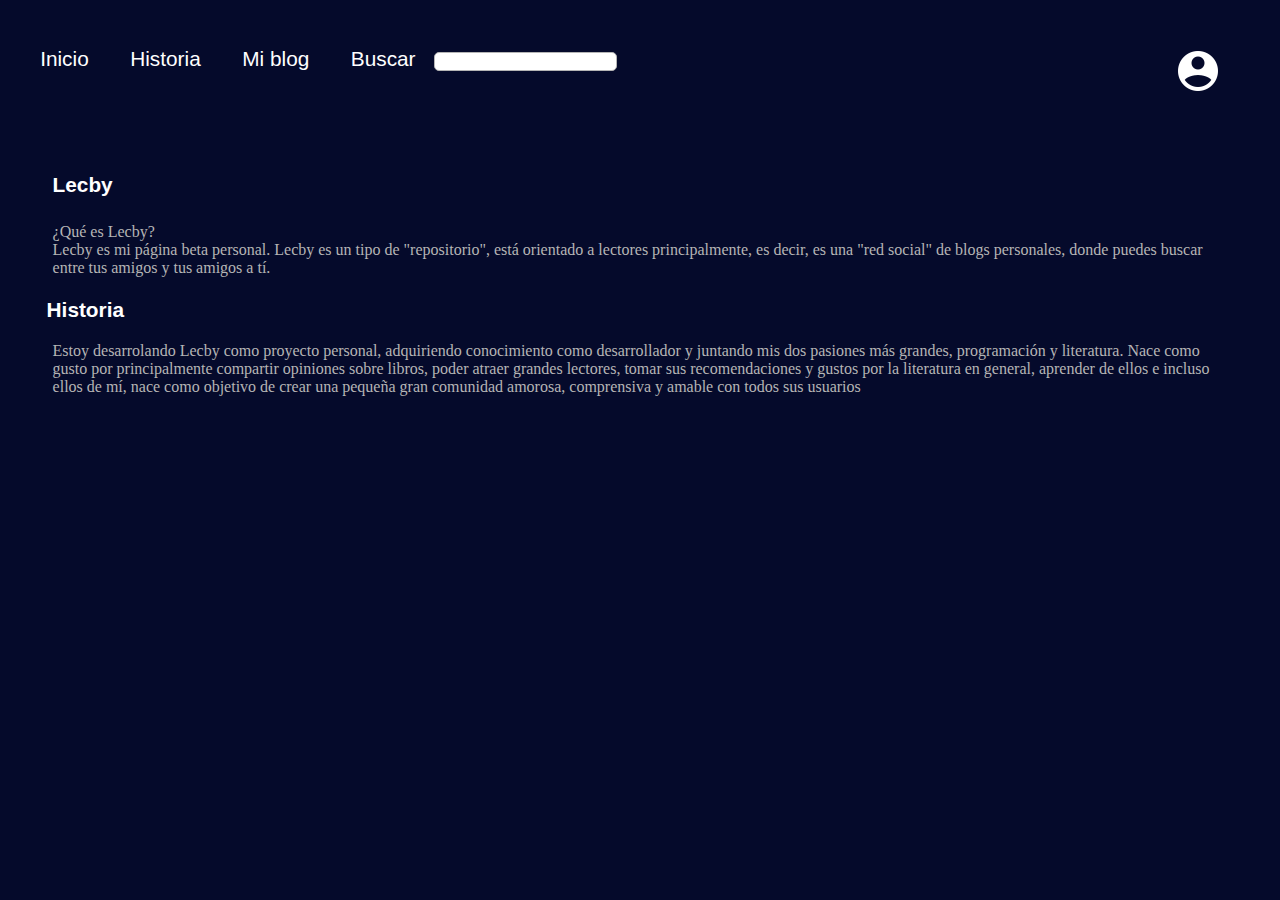
==== index.html @ 84f4f65f "Rename Index.html to index.html" ====
<!DOCTYPE html>
<html lang="es">
<head>
    <meta charset="UTF-8">
    <meta name="viewport" content="width=device-width, initial-scale=1.0">
    <meta http-equiv="X-UA-Compatible" content="ie=edge">
    <link rel="stylesheet" href="../Assets/css/Syles.css">
    <link rel="icon" href="../Assets/img/moon.ico">
    <!-- <p>&#x1F311;</p>
    <p>&#127765;</p> -->
    <title>Lecby</title>
</head>
<body>
    <header>
        <nav>
            <div class="NavAside">
                <a href="View/perfil.html" onfocus="alert"><img src="Assets/img/user.png" alt="Mi perfil" id="InvertColor"/></a>
                </div>
            <a href="#"class="Subtitle">Inicio</a>
            <a href="#"class="Subtitle">Historia</a>
            <a href="#" class="Subtitle">Mi blog</a>
            <a class="Subtitle" style="cursor: default;">Buscar</a><input type="search" name="" id="NavInput"/>
        </nav>
    </header>
    <main>
        <section class="main">
    <h1 class="title">Lecby</h1>
        <p>¿Qué es Lecby?<br>Lecby es mi página beta personal. Lecby es un tipo de "repositorio", está orientado a lectores principalmente, es decir, es una "red social" de blogs personales, donde puedes buscar entre tus amigos y tus amigos a tí.</p>
    <h3 class="Subtitle">Historia</h3>
    <p>Estoy desarrolando Lecby como proyecto personal, adquiriendo conocimiento como desarrollador y juntando mis dos pasiones más grandes, programación y literatura. Nace como gusto por principalmente compartir opiniones sobre libros, poder atraer grandes lectores, tomar sus recomendaciones y gustos por la literatura en general, aprender de ellos e incluso ellos de mí, nace como objetivo de crear una pequeña gran comunidad amorosa, comprensiva y amable con todos sus usuarios</p>
        </section>
</main>
</body>
</html>
---- Assets/css/Syles.css ----
* 
{
    box-sizing: border-box;
    font-family: 'Arial';
}
/*
- A79CF1
- 8D73BC
- A1687F
- 5556CA
- 402E51
040229
*/
body
{
    background-color: #050a2b;
}
p
{
    font-family: 'Lucida Sans';
    padding: 0%;
    margin: 1%;
    color:#b5b5b5;
}
h1, h3
{
    color:#b5b5b5;
}

nav
{
    display: inline-block;
    width:100%;
    height:100%;
    padding:1%;
    background-color:transparent;
    border:solid 0.1rem transparent;
    margin-top: 2%;
}
nav a
{
    padding: 1%;
    font-size: 130%;
    color:#ffffff;
    text-decoration: none;
}
label, legend
{
    color:#b5b5b5;
}
main
{
    margin-top: 0.5%;
}
button
{
    margin-left: 1%;
    margin-right: 1%;
    margin-bottom: 2%;
    margin-top: 2%;
}
.NavAside
{
    display:inline-flex;
    width: auto;
    height: 1%;
    margin-right: 2%;
    margin-left: 2%;
    padding-left: 1%;
    padding-right: 1%;
    float: right;
}
.title
{
    font-family: 'Arial';
    font-size: 130%;
    padding: 1%;
    color:#ffffff;
    text-decoration: none;
}
.Subtitle
{
    font-family:'Arial';
    color: #ffffff;
    font-size: 130%;
    margin-left: 0.5%;
    margin-right: 0.5%;
}
.SubtitleLower
{
    color: #e5e5e5;
    font-size: 120%;
    margin-left: 0.5%;
    margin-right: 0.5%;
}
#InvertColor
{
    -webkit-filter: invert(100%);
    filter: invert(100%);
}

.markWarning
{
    width: 100%;
    height: 100%;
    background-color: #e1df93;
    color:#050a2b;
    padding: 2%;
    border-radius: 5px;
    justify-content: center;
    align-items: center;
    margin-top: 0.5%;
}
#DangerButton
{
    display: block;
    padding: 4%;
    cursor: pointer;
    color:#ffffff;
    border-radius: 5px;
    border: 1px solid #ffff;
    background-color: #FF0000;
    margin-top: 5%;
    margin-bottom: 5%;
}
#DangerButton:active
{
    background-color: #f93737;
}
#WarningButton
{
    display: block;
    padding: 4%;
    cursor: pointer;
    color:#ffffff;
    border-radius: 5px;
    border: 1px solid #ffff;
    background-color: #ff4400;
    margin-top: 5%;
    margin-bottom: 5%;
}
#WarningButton:active
{
    background-color: #fe6730;
}
#NavInput 
{
    border-radius:5px;
    border:solid 0.05rem #b5b5b5;
}
.main
{
    width: 95%;
    height: 100%;
    margin: 2.5%;
    border: 1px solid transparent;
}
#ProfilePreview
{
    width: 95%;
    padding: 2%;
    margin-top: 0%;
    margin-left: 2.5%;
    margin-right:2.5%;
    border: 1px solid transparent;
}
.ProfileInfo
{
    display:grid;
    width: 43.5%;
    height: 100%;
    margin-left: 1.5%;
}
.ProfileInfo input[type=text], input[type=email]
{
    font-family: 'Arial';
    font-size: 105%;
    width: 80%;
    height: 100%;
    margin: 0.3%;
    padding: 2%;
    border:1px solid #b5b5b5;
    border-radius: 5px;
    color:#ffffff;
    background-color: transparent;
}
.ProfileInfo label
{
    font-family: 'Lucida Sans';
    font-size: 100%;
    display:grid;
    width: 50%;
    height: 100%;
    height: 100%;
    margin: 1.5%;
}

.ProfileInfo select
{
    font-size: 100%;
    width: 80%;
    height: 100%;
    margin-bottom: 1%;
    padding: 1%;
    border:1px solid #b5b5b5;
    border-radius: 5px;
    color:#ffff;
    background-color: transparent;
}
.ProfileInfo option
{   
    font-size: 100%;
    width: 100%;
    height: 100%;
    border-radius: 2px;
    color: #ffff;
    background-color: #050a2b;
}
#ProfileTitleLine
{
    width: 50%;
    height: 1%;
    border-bottom: 0.1rem solid #ffffff;
    position:static;
    padding: 0.2%;
}
.ProfileAside
{
    display:inline;
    width: 50%;
    height: 100%;
    margin-top:5.3%;
    margin-left: 5%;
    float: right;
}
.ProfilePicture
{
    min-width: 12.5rem;
    min-height: 12.5rem;
    max-width: 30%;
    max-height: 30%;
    margin: 1%;
    border: 1px solid #ffff;
    border-radius:50%;
}
.StatusTextarea
{
    width:70%;
    height:100%;
    min-height: 100%;
    min-height: 200%;
    max-width: 100%;
    max-height: 150px;
    padding: 1%;
    font-family: 'Lucida Sans';
    font-size: 105%;
    text-align: center;
    color:#b5b5b5;
    border: 1px solid #ffffff;
    background-color: transparent;
    border-radius: 5px;
}
.TextareaCenter
{
    width: 100%;
    height: 100%;
    display: flex;
    justify-content: center;
    align-items: center;
    border: 1px solid transparent;
}
.AccountOptions
{
    padding: 1%;
    display:inherit;
    width: 50%;
    height: 50%;
}
.ProfileAside p
{
    text-align:center;
}
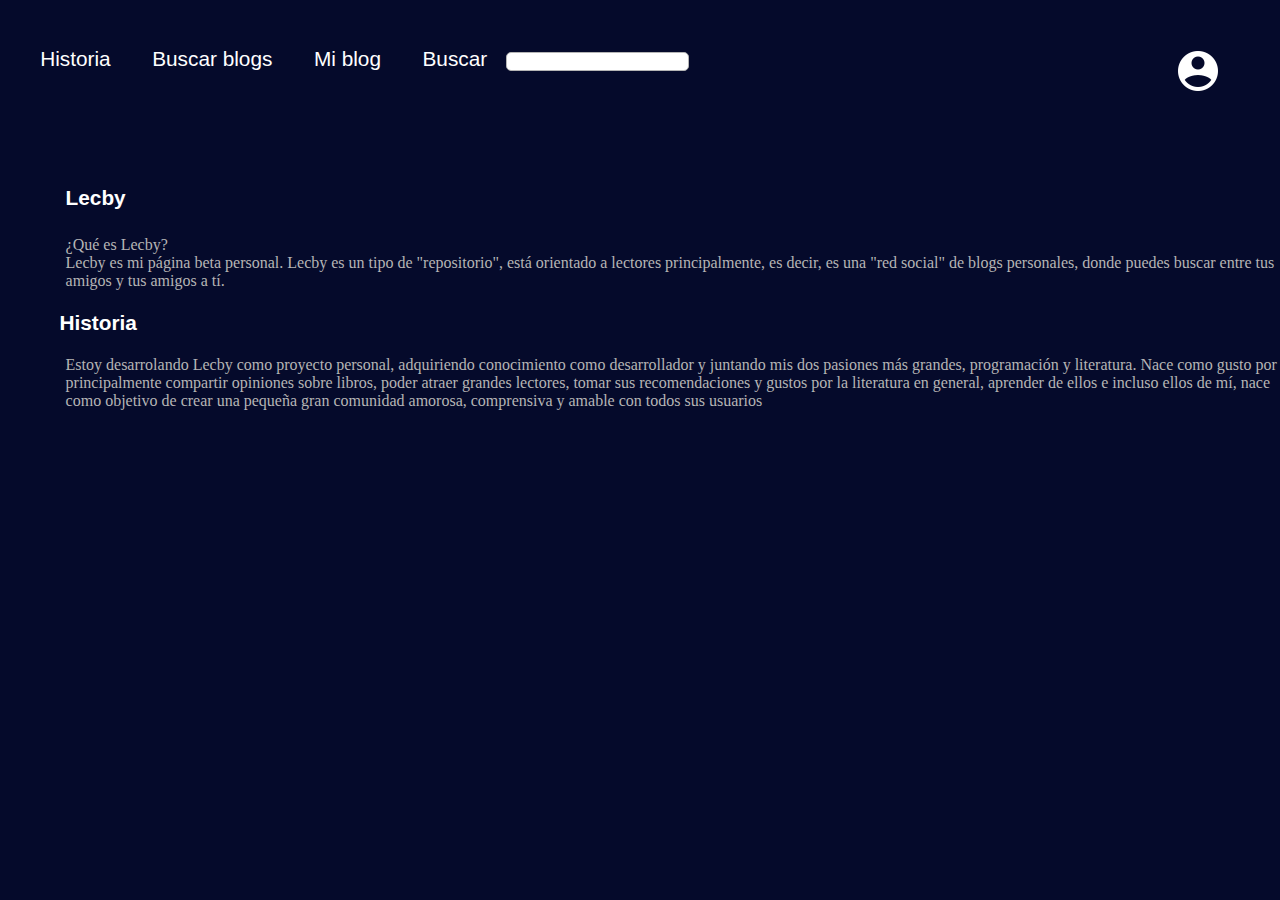
==== commit f5833722: "git add crear_reseña in view" ====
--- a/index.html
+++ b/index.html
@@ -16,8 +16,8 @@
             <div class="NavAside">
                 <a href="View/perfil.html" onfocus="alert"><img src="Assets/img/user.png" alt="Mi perfil" id="InvertColor"/></a>
                 </div>
-            <a href="#"class="Subtitle">Inicio</a>
             <a href="#"class="Subtitle">Historia</a>
+            <a href="#"class="Subtitle">Buscar blogs</a>
             <a href="#" class="Subtitle">Mi blog</a>
             <a class="Subtitle" style="cursor: default;">Buscar</a><input type="search" name="" id="NavInput"/>
         </nav>
@@ -31,4 +31,4 @@
         </section>
 </main>
 </body>
-</html>
+</html>--- a/Assets/css/Syles.css
+++ b/Assets/css/Syles.css
@@ -150,10 +150,11 @@
 }
 .main
 {
-    width: 95%;
+    width: 100%;
     height: 100%;
     margin: 2.5%;
     border: 1px solid transparent;
+    padding:1%;
 }
 #ProfilePreview
 {
@@ -279,4 +280,4 @@
 .ProfileAside p
 {
     text-align:center;
-}+}
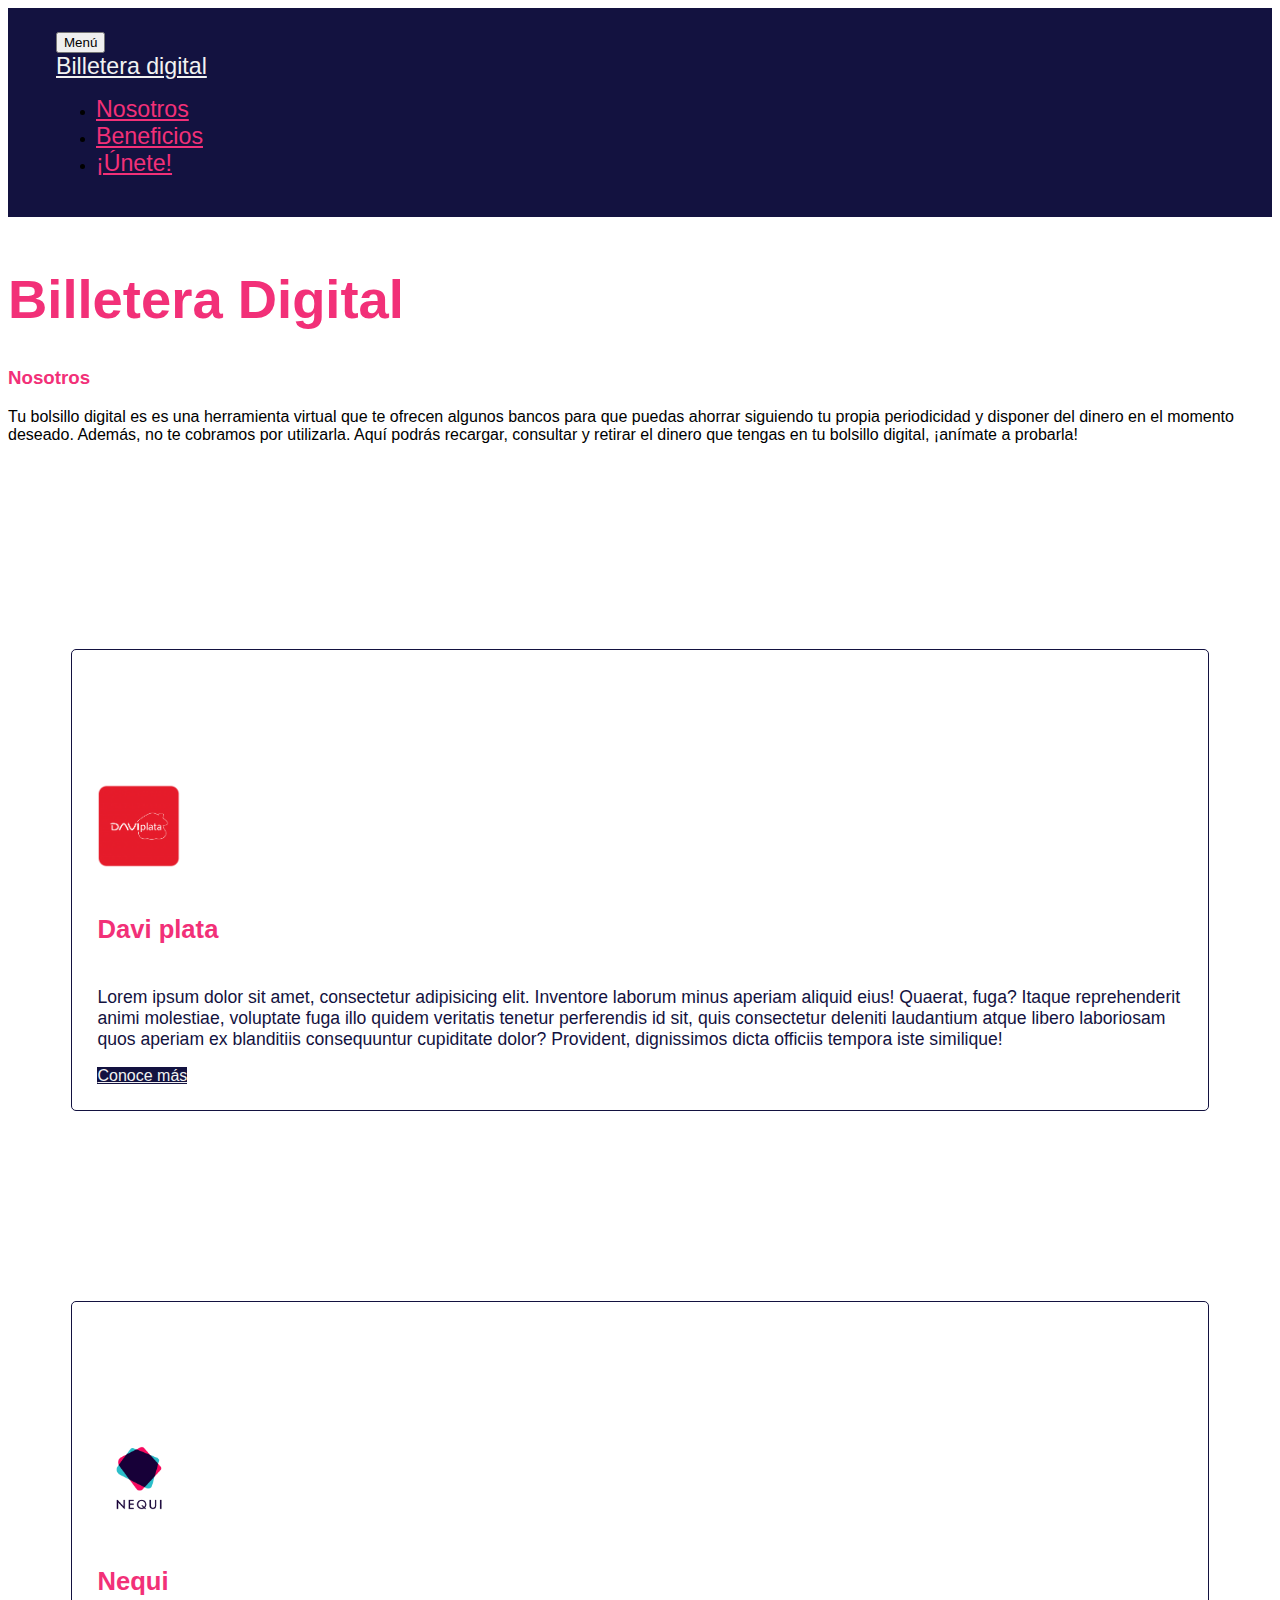
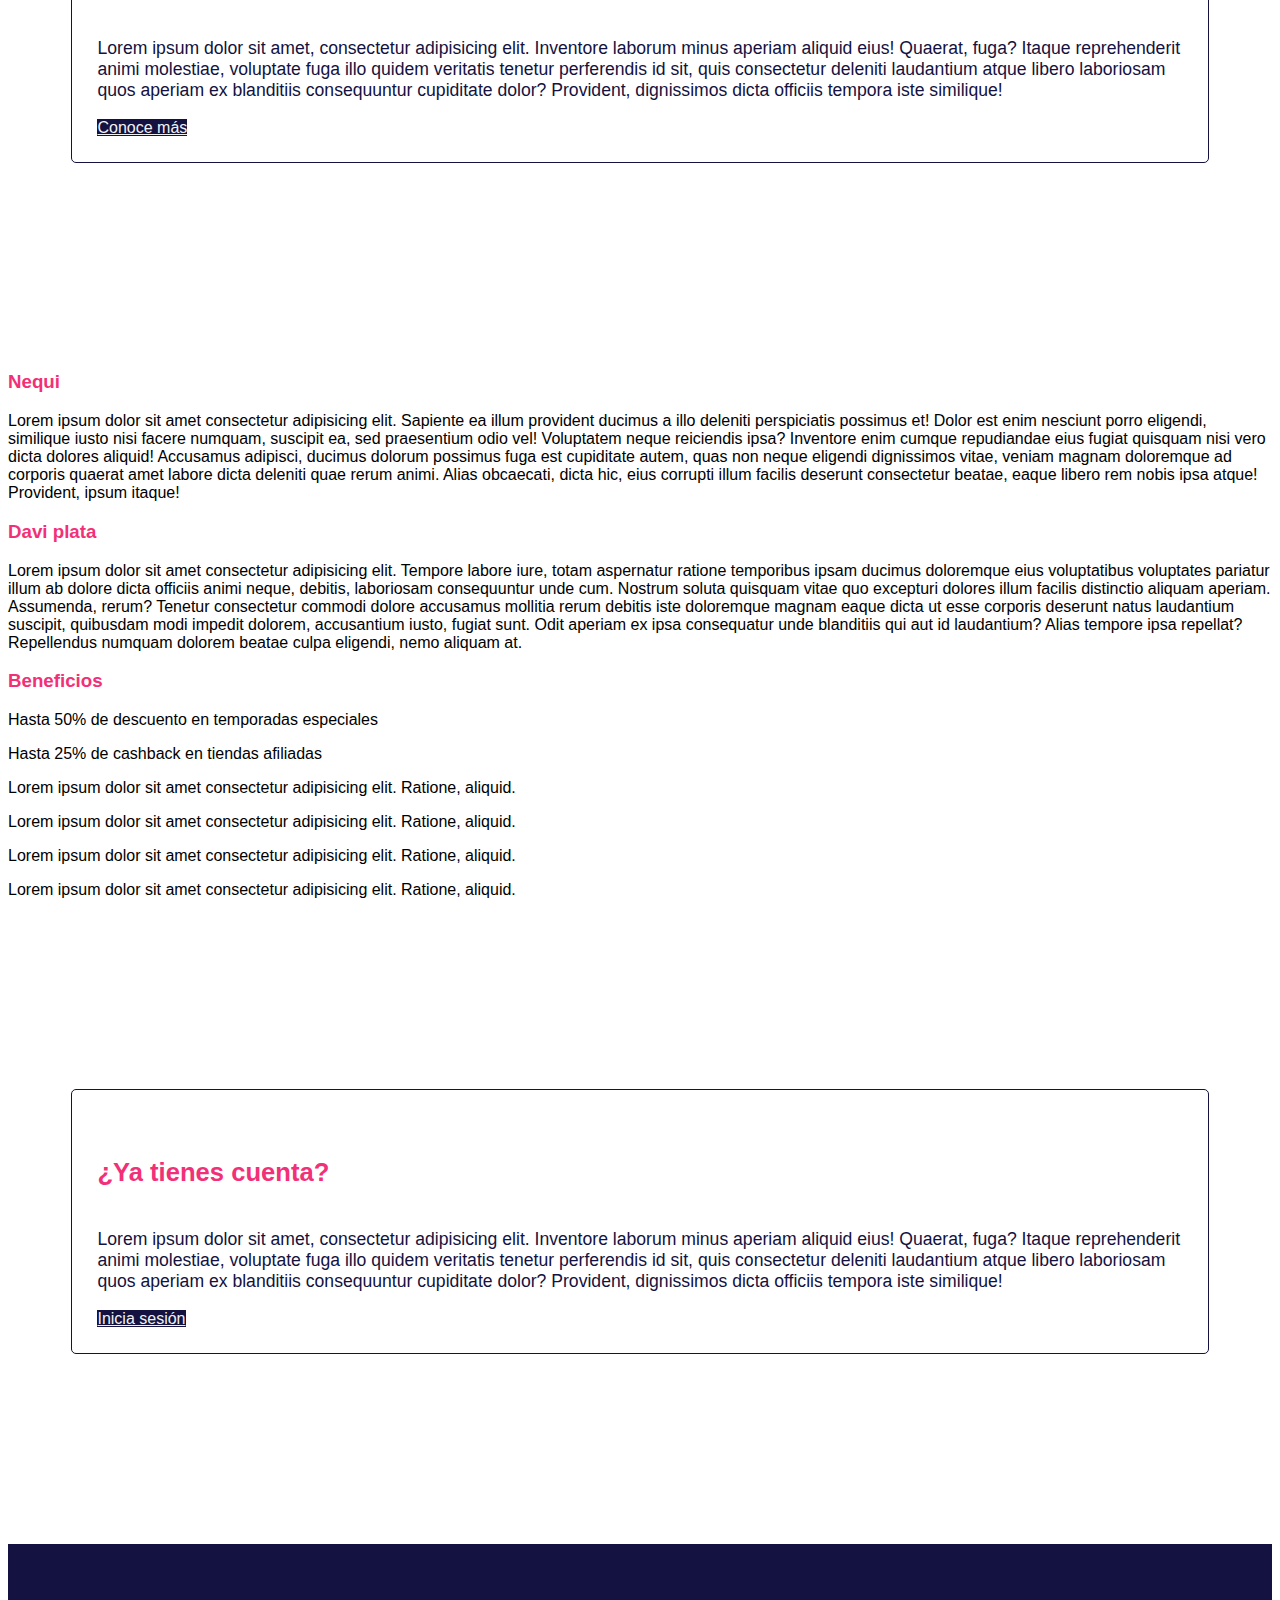
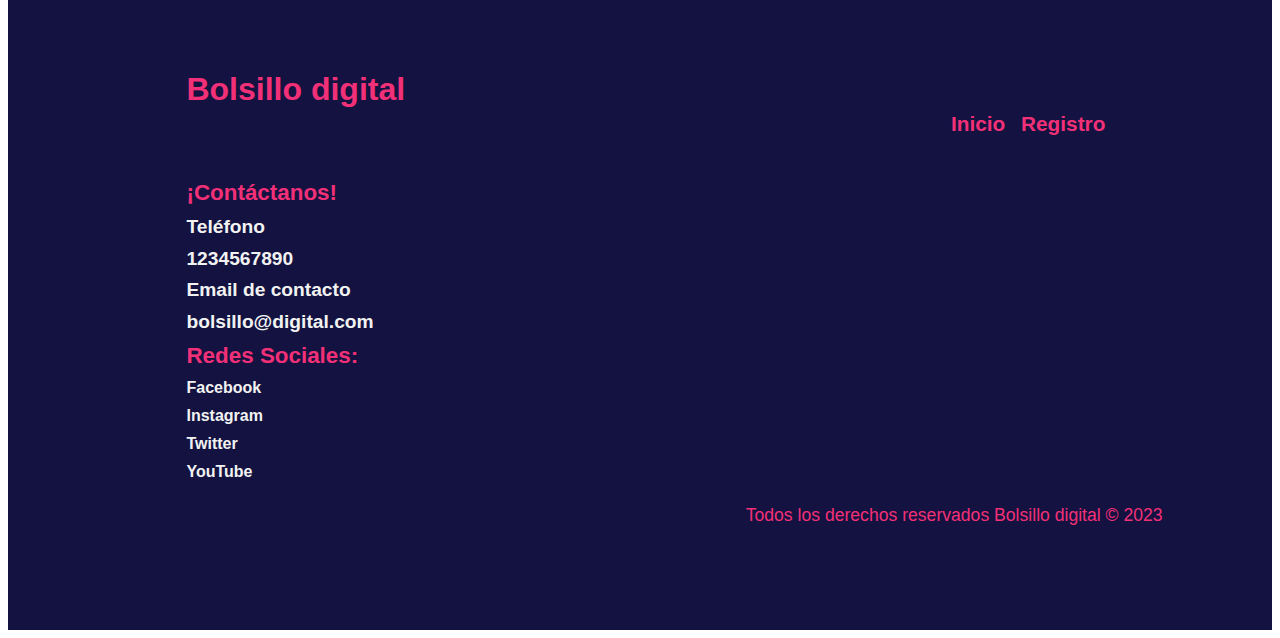
==== commit 3c00e5a1: "Add files via upload" ====
--- a/index.html
+++ b/index.html
@@ -2,33 +2,127 @@
 <html lang="es">
 <head>
     <meta charset="UTF-8">
+    <meta http-equiv="X-UA-Compatible" content="IE=edge">
     <meta name="viewport" content="width=device-width, initial-scale=1.0">
-    <meta http-equiv="X-UA-Compatible" content="ie=edge">
-    <link rel="stylesheet" href="../Assets/css/Syles.css">
-    <link rel="icon" href="../Assets/img/moon.ico">
-    <!-- <p>&#x1F311;</p>
-    <p>&#127765;</p> -->
-    <title>Lecby</title>
-</head>
+    <link href="https://cdn.jsdelivr.net/npm/bootstrap@5.0.2/dist/css/bootstrap.min.css" rel="stylesheet" integrity="sha384-EVSTQN3/azprG1Anm3QDgpJLIm9Nao0Yz1ztcQTwFspd3yD65VohhpuuCOmLASjC" crossorigin="anonymous">
+    <script src="https://cdn.jsdelivr.net/npm/bootstrap@5.0.2/dist/js/bootstrap.bundle.min.js" integrity="sha384-MrcW6ZMFYlzcLA8Nl+NtUVF0sA7MsXsP1UyJoMp4YLEuNSfAP+JcXn/tWtIaxVXM" crossorigin="anonymous"></script>
+    <link rel="stylesheet" href="https://cdn.jsdelivr.net/npm/bootstrap-icons@1.10.5/font/bootstrap-icons.css">
+    <link rel="stylesheet" href="index.css">
+    <title>Bolsillo digital</title>
+</head> 
 <body>
-    <header>
-        <nav>
-            <div class="NavAside">
-                <a href="View/perfil.html" onfocus="alert"><img src="Assets/img/user.png" alt="Mi perfil" id="InvertColor"/></a>
+<nav class="navbar navbar-expand-md bg-light" id="nav">
+  <div class="container-fluid">
+    <button class="navbar-toggler" id="collapse-btn" type="button" data-bs-toggle="collapse" data-bs-target="#navbarTogglerDemo01" aria-controls="navbarTogglerDemo01" aria-expanded="false" aria-label="Toggle navigation">
+      <span class="navbar-toggler-menu">Menú</span>
+    </button>
+    <div class="collapse navbar-collapse" id="navbarTogglerDemo01">
+      <a class="nav-link nav nav-title disabled" href="index.html">Billetera digital</a>
+      <ul class="navbar-nav d-flex justify-content-center align items-center">
+        <li class="nav-item ">
+          <a class="nav-link active" aria-current="page" href="#nosotros" >Nosotros</a>
+        </li>
+        <li class="nav-item">
+          <a class="nav-link  " href="#benefits" tabindex="-1" aria-disabled="true">Beneficios</a>
+        </li>
+        <li class="nav-item">
+            <a class="nav-link  " href="#login" tabindex="-1" aria-disabled="true">¡Únete!</a>
+          </li>
+      </ul>
+    </div>
+  </div>
+</nav>
+    <div class="container main-title d-flex justify-content-center">
+        <h1 class="">Billetera Digital</h1>
+    </div>
+    <main class="container justify-content-start align-items-center" id="nosotros">
+        <h3 style="color: #F23078;">Nosotros</h3>
+        <p>Tu bolsillo digital es es una herramienta virtual que te ofrecen algunos bancos para que puedas ahorrar siguiendo tu propia periodicidad y disponer del dinero en el momento deseado. Además, no te cobramos por utilizarla. Aquí podrás recargar, consultar y retirar el dinero que tengas en tu bolsillo digital, ¡anímate a probarla!</p>
+    </main>
+    <section>
+    </div>
+        <div class="container container-cards">
+            <div class="row">
+                <div class="col-lg card-col">
+                    <div class="card align-items-center justify-content-center align-items-center">
+                        <img src="daviplata-logo.png" class="card-img-top" alt="Logo daviplata">
+                        <div class="card-body">
+                        <h5 class="card-title" >Davi plata</h5>
+                        <p class="card-text">Lorem ipsum dolor sit amet, consectetur adipisicing elit. Inventore laborum minus aperiam aliquid eius! Quaerat, fuga? Itaque reprehenderit animi molestiae, voluptate fuga illo quidem veritatis tenetur perferendis id sit, quis consectetur deleniti laudantium atque libero laboriosam quos aperiam ex blanditiis consequuntur cupiditate dolor? Provident, dignissimos dicta officiis tempora iste similique!</p>
+                    <div class="row">
+                        <a href="#daviplata-card" class="btn card-btn">Conoce más</a>
+                    </div>
+                        </div>
+                    </div>
                 </div>
-            <a href="#"class="Subtitle">Historia</a>
-            <a href="#"class="Subtitle">Buscar blogs</a>
-            <a href="#" class="Subtitle">Mi blog</a>
-            <a class="Subtitle" style="cursor: default;">Buscar</a><input type="search" name="" id="NavInput"/>
-        </nav>
-    </header>
-    <main>
-        <section class="main">
-    <h1 class="title">Lecby</h1>
-        <p>¿Qué es Lecby?<br>Lecby es mi página beta personal. Lecby es un tipo de "repositorio", está orientado a lectores principalmente, es decir, es una "red social" de blogs personales, donde puedes buscar entre tus amigos y tus amigos a tí.</p>
-    <h3 class="Subtitle">Historia</h3>
-    <p>Estoy desarrolando Lecby como proyecto personal, adquiriendo conocimiento como desarrollador y juntando mis dos pasiones más grandes, programación y literatura. Nace como gusto por principalmente compartir opiniones sobre libros, poder atraer grandes lectores, tomar sus recomendaciones y gustos por la literatura en general, aprender de ellos e incluso ellos de mí, nace como objetivo de crear una pequeña gran comunidad amorosa, comprensiva y amable con todos sus usuarios</p>
-        </section>
-</main>
+                <div class="col-lg card-col">
+                    <div class="card align-items-center justify-content-center">
+                        <img src="nequi-logo.png" class="card-img-top" alt="Logo daviplata">
+                        <div class="card-body">
+                        <h5 class="card-title" >Nequi</h5>
+                        <p class="card-text">Lorem ipsum dolor sit amet, consectetur adipisicing elit. Inventore laborum minus aperiam aliquid eius! Quaerat, fuga? Itaque reprehenderit animi molestiae, voluptate fuga illo quidem veritatis tenetur perferendis id sit, quis consectetur deleniti laudantium atque libero laboriosam quos aperiam ex blanditiis consequuntur cupiditate dolor? Provident, dignissimos dicta officiis tempora iste similique!</p>
+                        <div class="row">
+                            <a href="#nequi-card" class="btn card-btn">Conoce más</a>
+                        </div>
+                        </div>
+                    </div>
+                </div>
+            </div>
+        </div>
+    </section>
+    <section class="container justify-content-start align-items-center" id="">
+        <h3 id="nequi-card" style="color: #F23078;">Nequi</h3>
+        <p>Lorem ipsum dolor sit amet consectetur adipisicing elit. Sapiente ea illum provident ducimus a illo deleniti perspiciatis possimus et! Dolor est enim nesciunt porro eligendi, similique iusto nisi facere numquam, suscipit ea, sed praesentium odio vel! Voluptatem neque reiciendis ipsa? Inventore enim cumque repudiandae eius fugiat quisquam nisi vero dicta dolores aliquid! Accusamus adipisci, ducimus dolorum possimus fuga est cupiditate autem, quas non neque eligendi dignissimos vitae, veniam magnam doloremque ad corporis quaerat amet labore dicta deleniti quae rerum animi. Alias obcaecati, dicta hic, eius corrupti illum facilis deserunt consectetur beatae, eaque libero rem nobis ipsa atque! Provident, ipsum itaque!</p>
+        <h3 id="daviplata-card" style="color: #F23078;">Davi plata</h3>
+        <p>Lorem ipsum dolor sit amet consectetur adipisicing elit. Tempore labore iure, totam aspernatur ratione temporibus ipsam ducimus doloremque eius voluptatibus voluptates pariatur illum ab dolore dicta officiis animi neque, debitis, laboriosam consequuntur unde cum. Nostrum soluta quisquam vitae quo excepturi dolores illum facilis distinctio aliquam aperiam. Assumenda, rerum? Tenetur consectetur commodi dolore accusamus mollitia rerum debitis iste doloremque magnam eaque dicta ut esse corporis deserunt natus laudantium suscipit, quibusdam modi impedit dolorem, accusantium iusto, fugiat sunt. Odit aperiam ex ipsa consequatur unde blanditiis qui aut id laudantium? Alias tempore ipsa repellat? Repellendus numquam dolorem beatae culpa eligendi, nemo aliquam at.</p>
+    </section>
+
+    <section class="container justify-content-start align-items-center" id="benefits">
+        <h3 id="nequi-card" style="color: #F23078;">Beneficios</h3>
+        <p>Hasta 50% de descuento en temporadas especiales</p>
+        <p>Hasta 25% de cashback en tiendas afiliadas</p>
+        <p>Lorem ipsum dolor sit amet consectetur adipisicing elit. Ratione, aliquid.</p>
+        <p>Lorem ipsum dolor sit amet consectetur adipisicing elit. Ratione, aliquid.</p>
+        <p>Lorem ipsum dolor sit amet consectetur adipisicing elit. Ratione, aliquid.</p>
+        <p>Lorem ipsum dolor sit amet consectetur adipisicing elit. Ratione, aliquid.</p>
+    </section>
+
+    <section class="container justify-content-start align-items-center" id="login">
+        <div class="col-lg card-col">
+            <div class="card align-items-center justify-content-center align-items-center">
+                <div class="card-body">
+                <h5 class="card-title">¿Ya tienes cuenta?</h5>
+                <p class="card-text">Lorem ipsum dolor sit amet, consectetur adipisicing elit. Inventore laborum minus aperiam aliquid eius! Quaerat, fuga? Itaque reprehenderit animi molestiae, voluptate fuga illo quidem veritatis tenetur perferendis id sit, quis consectetur deleniti laudantium atque libero laboriosam quos aperiam ex blanditiis consequuntur cupiditate dolor? Provident, dignissimos dicta officiis tempora iste similique!</p>
+            <div class="row">
+                <a href="login.html" class="btn card-btn">Inicia sesión</a>
+            </div>
+    </section>
+    <footer class="footer">
+        <div class="container">
+                <div class="footer-header">
+                            <div class="container-logo">
+                            <p class="p">Bolsillo digital</p>
+                            </div>
+                                <div class="options">
+                                <a href="#nosotros"class="a">Inicio</a>
+                                <a href="signup.html"class="a">Registro</a>
+                </div>
+                    </div>
+            <div class="content">
+                <div class="contact">
+                    <p class="title">¡Contáctanos!</p>
+                    <b class="p-content">Teléfono</b>
+                    <p class="p-content">1234567890</p>
+                    <p class="p-content">Email de contacto</p>
+                   <p class="p-content">bolsillo@digital.com</p>
+                   <p class="title">Redes Sociales:</p>
+                   <a href="https://www.facebook.com/" class="link">Facebook</a>
+                   <a href="https://www.instagram.com/" class="link">Instagram</a>
+                   <a href="https://www.twitter.com/" class="link">Twitter</a>
+                   <a href="https://www.youtube.com/" class="link">YouTube</a>
+                   <p class="copy">Todos los derechos reservados Bolsillo digital &copy; 2023</p>
+                </div>
+            </div>
+            </footer>
 </body>
 </html>--- a/index.css
+++ b/index.css
@@ -0,0 +1,411 @@
+*
+{
+    font-family: 'Helvetica';
+}
+.navbar
+{
+    padding: 1.5rem 3rem;
+    background-color:#131240 !important;
+}
+.navbar-collapse
+{
+    justify-content:space-between;
+}
+.nav-title
+{
+    color:#F2F2F2 !important;
+}
+.nav-link
+{
+    color: #F23078;
+    font-size: 145%;
+}
+.nav-link:hover
+{
+    color:#F2F2F2;
+}
+.nav-link::after
+{
+    color:#F23078;
+    text-decoration: none;
+}
+.nav-link:focus
+{
+    color: #F23078;
+    text-decoration: underline;
+}
+.nav-title
+{
+    color:#F2F2F2;
+}
+.nav-title:focus
+{
+    color:#F2F2F2;
+    text-decoration: none;
+}
+.nav-title:hover
+{
+    color:#F2F2F2;
+    text-decoration: none;
+}
+.main-title
+{
+    color:#F23078;
+    font-size: 170%;
+    margin-top: 4%;
+    margin-bottom: 2%;
+}
+.card
+{
+    margin: 15% 5%;
+    border:1px solid #131240;
+    border-radius: 5px;
+    padding: 2%;
+}
+.subtitle
+{
+    display:inline-block;
+    font-size: 120%;
+    color:#131240;
+}
+.text-content
+{
+    color:red;
+}
+.card-img-top
+{
+    width: 84px;
+    height: 84px;
+    margin-top: 10%;
+}
+.container-cards
+{
+    display: flex;
+}
+.card-title
+{
+    font-size: 160%;
+    text-align: start;
+    color:#F23078;
+}
+.card-text
+{
+    font-size: 110%;
+    text-align: start;
+    color:#131240;
+}
+.card-btn
+{
+    color:#F2F2F2;
+    background-color: #131240;
+}
+.card-btn:hover
+{
+    color:#F2F2F2;
+    background-color: #78778C;
+}
+.card-btn:active, .card-btn:focus
+{
+    color:#F2F2F2;
+    background-color: #131240;
+    box-shadow: none;
+}
+.container-login
+{
+    width: 55%;
+    display: flex;
+    justify-content: center;
+    align-items: center;
+    padding: 1.5%;
+    margin-top: 5%;
+    border-radius: 10px;
+    border:1px solid #F23078;
+    flex-direction: column;
+    background-color: #131240;
+}
+.container-login-title
+{
+    text-align: center;
+    width: 100%;
+    height: 100%;
+    font-size: 200%;
+    color:#F2F2F2;
+}
+.container-login-content
+{
+    display: flex;
+    justify-content: center;
+    align-items: center;
+    flex-direction: column;
+    width: 80%;
+    height: 100%;
+}
+.label-login-form
+{
+    margin: 2%;
+    font-size: 140%;
+    color:#F2F2F2;
+}
+.container-login input[type=email], input[type=password], input[type=text], input[type=number]
+{
+    font-family: 'Arial';
+    font-size: 110%;
+    width:  70%;
+    height: 110%;
+    margin: 1.5%;
+    padding: 1%;
+    border:1px solid #F23078;
+    border-radius: 5px;
+    color:#F2F2F2;
+    background-color: transparent;
+}
+.button-login
+{
+    width: 50%;
+    height: 100%;
+    font-size: 120%;
+    font-weight: bold;
+    color:#ffffff;
+    background-color: transparent;
+    border: 1px solid #F23078;
+    border-radius: 5px;
+    cursor: pointer;
+    margin: 2.5% 1% 2.5% 1%;
+    padding-top: 2%;
+    padding-bottom: 2%;
+}
+.button-login:hover
+{
+    background-color: rgba(242, 48, 119, 0.674)
+}
+.container-login .a
+{
+    font-size: 120%;
+    color:#F23078;
+    text-decoration: none;
+    margin-top: 1.5%;
+    margin-bottom: 1.5%;
+}
+.container-login-p
+{
+    color:#F2F2F2;
+}
+.container-login .a:hover
+{
+    color:#F2F2F2;
+    text-decoration: underline;
+    margin-top: 1.5%;
+    margin-bottom:  1.5%;
+}
+.container-login select
+{
+    font-size: 100%;
+    width: 72%;
+    height: 100%;
+    margin-bottom: 1%;
+    padding: 1%;
+    border:1px solid #F23078;
+    border-radius: 5px;
+    color:#F2F2F2;
+    background-color: transparent;
+}
+.container-login option
+{   
+    font-size: 100%;
+    width: 60%;
+    height: 120%;
+    border-radius: 2px;
+    color: #131240;
+    background-color: none;
+}
+.footer
+{
+    position:sticky;
+    justify-content: center;
+    align-items: center;
+    display: flex;
+    width: 100%;
+    height: 100%;
+    margin-top: 15%;
+    background-color: #131240;
+}
+.footer .container
+{
+    display: flex;
+    width: 100%;
+    height: 100%;
+    flex-direction: column;
+    background-color: transparent;
+    padding: 3% 1% 3% 1%;
+    margin: 3% 10% 3% 10%;
+}
+.footer-header{
+    display: flex; 
+    width: 100%;
+    height: 10%;
+    background-color: none;
+    margin-top: 0;
+    
+}
+.footer .container-logo
+{
+    display: flex;
+    width: 60%;
+    height: 10%;
+    font-size: 200%;
+    font-weight: bold;
+    margin: 2% 4% 2% 4%;
+    color:#F2F2F2;
+}
+.footer .options 
+{
+    font-size: 130%;
+    width: 50%;
+    display: flex;
+    align-items: end;
+    justify-content: end;
+    padding: 2%;
+}
+.footer .options .a
+{  
+    font-size: 100%;
+    text-align: center;
+    padding: 1% 2% 1% 2%;
+}
+.footer .content
+{
+    display: grid;
+    flex-direction: row;
+    width: 100%;
+    height: 90%;
+    margin-top: 1%;
+    background-color: transparent;
+    padding: 1% 3% 1% 3%;
+}
+.footer .contact
+{
+    display: flex;
+    flex-direction: column;
+    width: auto;
+    height: auto;
+    margin-top: 0;
+    padding: 0;
+    background-color: transparent;
+}
+.footer .a
+{
+    font-weight: bold;
+    color:#F23078;
+    text-decoration: none;
+}
+
+.footer .contact .title
+{
+    font-weight: bold;
+    font-size: 140%;
+    color:#F23078;
+    margin: 0% 0% 1% 1%;
+}
+.footer .p
+{
+    font-weight: bold;
+    color:#F23078;
+    text-decoration: none;
+}
+.footer .a:hover{color: #F2F2F2;text-decoration:underline;}
+.footer .p-content
+{
+    font-weight: bold;
+    color:#F2F2F2;
+    font-size: 120%;
+    margin: 0% 0% 1% 1%;
+}
+.footer .link
+{
+    font-weight: bold;
+    color:#F2F2F2;
+    text-decoration: none;
+    margin: 0% 0% 1% 1%;
+}
+.footer .link:hover{color:#F23078;text-decoration: underline;}
+.footer .copy{font-size: 110%;margin-top: 15px; color:#F23078; text-align: end;}
+/* CSS REPSONSIVE */
+@media screen and (max-width:767px)
+{
+    .navbar
+{
+    padding: 2.5rem 0.5rem;
+    background-color:#78778C;
+}
+.navbar-collapse
+{
+    background-color: transparent;
+    align-items: center;
+    justify-content: center;
+    text-align: center;
+    font-size: 120%;
+}
+.card
+{
+    margin: 10% 5%;
+    border:1px solid #131240;
+    padding: 2%;
+}
+.navbar-toggler-menu
+{
+    color: #F2F2F2;
+    font-size: 150%;
+}
+.navbar-toggler-icon
+{
+    color:#F2F2F2;
+    background-color: #78778C;
+}
+.container-login-form
+{
+    width: 90%;
+    display: flex;
+    justify-content: center;
+    align-items: center;
+    padding: 2%;
+    margin-top: 10%;
+    border-radius: 10px;
+    border:1px solid #F23078;
+    flex-direction: column;
+    background-color: #131240;
+}
+.container-login-form input[type=email], input[type=password], input[type=text]
+{
+    font-family: 'Arial';
+    font-size: 110%;
+    width:  100%;
+    height: 110%;
+    margin: 2%;
+    padding: 2%;
+    border:1px solid #F23078;
+    border-radius: 5px;
+    color:#F2F2F2;
+    background-color: transparent;
+}
+.card-img-top
+{
+    width: 72px;
+    height:  72px;
+    margin-top: 10%;
+}
+.card-col
+{
+    margin-top: 15% !important;
+    margin-bottom: 15% !important;
+}
+.footer .options .a
+{  
+    font-size: 110%;
+    text-align: center;
+    padding: 1% 2% 1% 2%;
+}
+.footer .options
+{
+    display:grid;
+}
+}
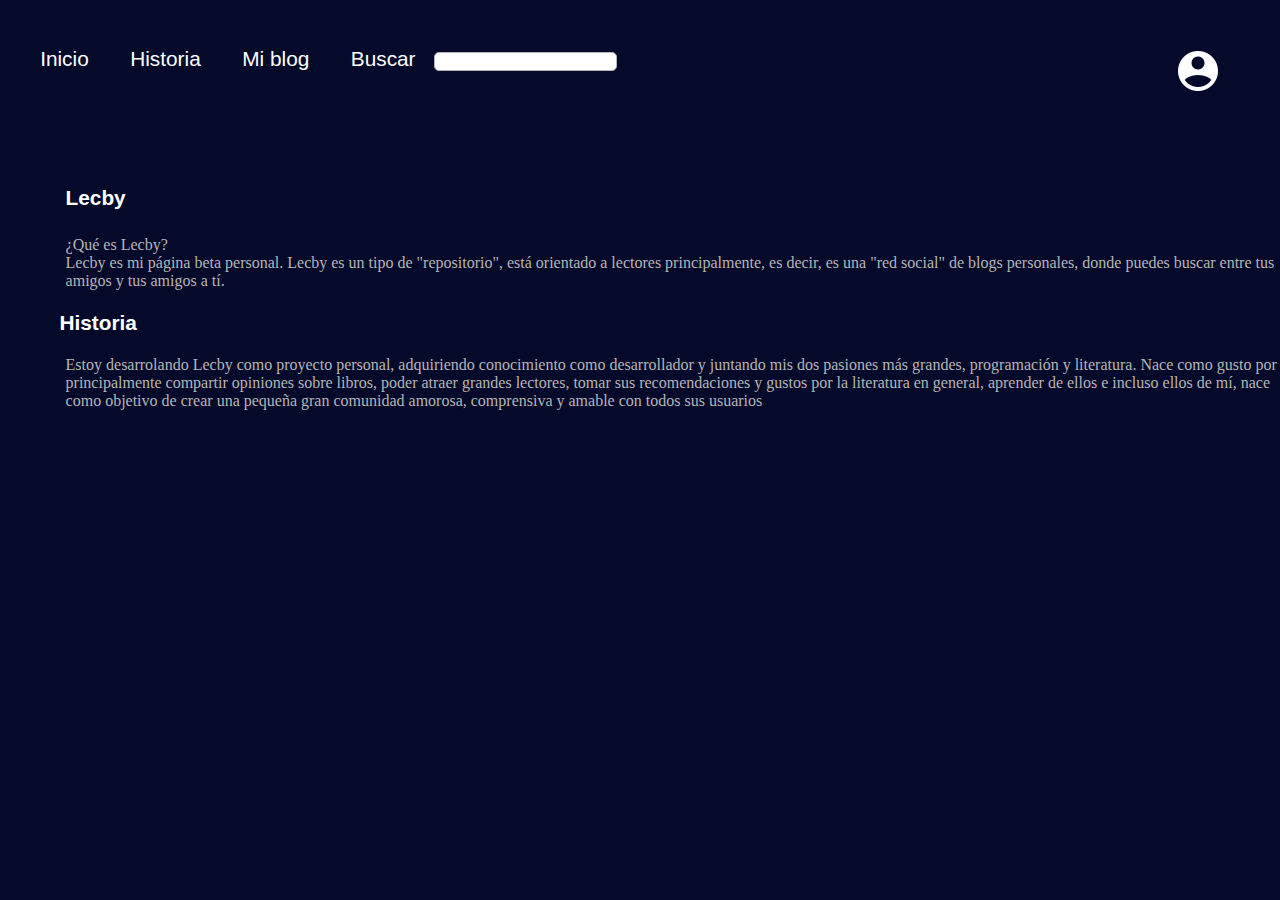
==== commit ac123ba8: "Add files via upload" ====
--- a/index.html
+++ b/index.html
@@ -2,127 +2,33 @@
 <html lang="es">
 <head>
     <meta charset="UTF-8">
-    <meta http-equiv="X-UA-Compatible" content="IE=edge">
     <meta name="viewport" content="width=device-width, initial-scale=1.0">
-    <link href="https://cdn.jsdelivr.net/npm/bootstrap@5.0.2/dist/css/bootstrap.min.css" rel="stylesheet" integrity="sha384-EVSTQN3/azprG1Anm3QDgpJLIm9Nao0Yz1ztcQTwFspd3yD65VohhpuuCOmLASjC" crossorigin="anonymous">
-    <script src="https://cdn.jsdelivr.net/npm/bootstrap@5.0.2/dist/js/bootstrap.bundle.min.js" integrity="sha384-MrcW6ZMFYlzcLA8Nl+NtUVF0sA7MsXsP1UyJoMp4YLEuNSfAP+JcXn/tWtIaxVXM" crossorigin="anonymous"></script>
-    <link rel="stylesheet" href="https://cdn.jsdelivr.net/npm/bootstrap-icons@1.10.5/font/bootstrap-icons.css">
-    <link rel="stylesheet" href="index.css">
-    <title>Bolsillo digital</title>
-</head> 
+    <meta http-equiv="X-UA-Compatible" content="ie=edge">
+    <link rel="stylesheet" href="../Assets/css/Syles.css">
+    <link rel="icon" href="../Assets/img/moon.ico">
+    <!-- <p>&#x1F311;</p>
+    <p>&#127765;</p> -->
+    <title>Lecby</title>
+</head>
 <body>
-<nav class="navbar navbar-expand-md bg-light" id="nav">
-  <div class="container-fluid">
-    <button class="navbar-toggler" id="collapse-btn" type="button" data-bs-toggle="collapse" data-bs-target="#navbarTogglerDemo01" aria-controls="navbarTogglerDemo01" aria-expanded="false" aria-label="Toggle navigation">
-      <span class="navbar-toggler-menu">Menú</span>
-    </button>
-    <div class="collapse navbar-collapse" id="navbarTogglerDemo01">
-      <a class="nav-link nav nav-title disabled" href="index.html">Billetera digital</a>
-      <ul class="navbar-nav d-flex justify-content-center align items-center">
-        <li class="nav-item ">
-          <a class="nav-link active" aria-current="page" href="#nosotros" >Nosotros</a>
-        </li>
-        <li class="nav-item">
-          <a class="nav-link  " href="#benefits" tabindex="-1" aria-disabled="true">Beneficios</a>
-        </li>
-        <li class="nav-item">
-            <a class="nav-link  " href="#login" tabindex="-1" aria-disabled="true">¡Únete!</a>
-          </li>
-      </ul>
-    </div>
-  </div>
-</nav>
-    <div class="container main-title d-flex justify-content-center">
-        <h1 class="">Billetera Digital</h1>
-    </div>
-    <main class="container justify-content-start align-items-center" id="nosotros">
-        <h3 style="color: #F23078;">Nosotros</h3>
-        <p>Tu bolsillo digital es es una herramienta virtual que te ofrecen algunos bancos para que puedas ahorrar siguiendo tu propia periodicidad y disponer del dinero en el momento deseado. Además, no te cobramos por utilizarla. Aquí podrás recargar, consultar y retirar el dinero que tengas en tu bolsillo digital, ¡anímate a probarla!</p>
-    </main>
-    <section>
-    </div>
-        <div class="container container-cards">
-            <div class="row">
-                <div class="col-lg card-col">
-                    <div class="card align-items-center justify-content-center align-items-center">
-                        <img src="daviplata-logo.png" class="card-img-top" alt="Logo daviplata">
-                        <div class="card-body">
-                        <h5 class="card-title" >Davi plata</h5>
-                        <p class="card-text">Lorem ipsum dolor sit amet, consectetur adipisicing elit. Inventore laborum minus aperiam aliquid eius! Quaerat, fuga? Itaque reprehenderit animi molestiae, voluptate fuga illo quidem veritatis tenetur perferendis id sit, quis consectetur deleniti laudantium atque libero laboriosam quos aperiam ex blanditiis consequuntur cupiditate dolor? Provident, dignissimos dicta officiis tempora iste similique!</p>
-                    <div class="row">
-                        <a href="#daviplata-card" class="btn card-btn">Conoce más</a>
-                    </div>
-                        </div>
-                    </div>
+    <header>
+        <nav>
+            <div class="NavAside">
+                <a href="View/perfil.html" onfocus="alert"><img src="Assets/img/user.png" alt="Mi perfil" id="InvertColor"/></a>
                 </div>
-                <div class="col-lg card-col">
-                    <div class="card align-items-center justify-content-center">
-                        <img src="nequi-logo.png" class="card-img-top" alt="Logo daviplata">
-                        <div class="card-body">
-                        <h5 class="card-title" >Nequi</h5>
-                        <p class="card-text">Lorem ipsum dolor sit amet, consectetur adipisicing elit. Inventore laborum minus aperiam aliquid eius! Quaerat, fuga? Itaque reprehenderit animi molestiae, voluptate fuga illo quidem veritatis tenetur perferendis id sit, quis consectetur deleniti laudantium atque libero laboriosam quos aperiam ex blanditiis consequuntur cupiditate dolor? Provident, dignissimos dicta officiis tempora iste similique!</p>
-                        <div class="row">
-                            <a href="#nequi-card" class="btn card-btn">Conoce más</a>
-                        </div>
-                        </div>
-                    </div>
-                </div>
-            </div>
-        </div>
-    </section>
-    <section class="container justify-content-start align-items-center" id="">
-        <h3 id="nequi-card" style="color: #F23078;">Nequi</h3>
-        <p>Lorem ipsum dolor sit amet consectetur adipisicing elit. Sapiente ea illum provident ducimus a illo deleniti perspiciatis possimus et! Dolor est enim nesciunt porro eligendi, similique iusto nisi facere numquam, suscipit ea, sed praesentium odio vel! Voluptatem neque reiciendis ipsa? Inventore enim cumque repudiandae eius fugiat quisquam nisi vero dicta dolores aliquid! Accusamus adipisci, ducimus dolorum possimus fuga est cupiditate autem, quas non neque eligendi dignissimos vitae, veniam magnam doloremque ad corporis quaerat amet labore dicta deleniti quae rerum animi. Alias obcaecati, dicta hic, eius corrupti illum facilis deserunt consectetur beatae, eaque libero rem nobis ipsa atque! Provident, ipsum itaque!</p>
-        <h3 id="daviplata-card" style="color: #F23078;">Davi plata</h3>
-        <p>Lorem ipsum dolor sit amet consectetur adipisicing elit. Tempore labore iure, totam aspernatur ratione temporibus ipsam ducimus doloremque eius voluptatibus voluptates pariatur illum ab dolore dicta officiis animi neque, debitis, laboriosam consequuntur unde cum. Nostrum soluta quisquam vitae quo excepturi dolores illum facilis distinctio aliquam aperiam. Assumenda, rerum? Tenetur consectetur commodi dolore accusamus mollitia rerum debitis iste doloremque magnam eaque dicta ut esse corporis deserunt natus laudantium suscipit, quibusdam modi impedit dolorem, accusantium iusto, fugiat sunt. Odit aperiam ex ipsa consequatur unde blanditiis qui aut id laudantium? Alias tempore ipsa repellat? Repellendus numquam dolorem beatae culpa eligendi, nemo aliquam at.</p>
-    </section>
-
-    <section class="container justify-content-start align-items-center" id="benefits">
-        <h3 id="nequi-card" style="color: #F23078;">Beneficios</h3>
-        <p>Hasta 50% de descuento en temporadas especiales</p>
-        <p>Hasta 25% de cashback en tiendas afiliadas</p>
-        <p>Lorem ipsum dolor sit amet consectetur adipisicing elit. Ratione, aliquid.</p>
-        <p>Lorem ipsum dolor sit amet consectetur adipisicing elit. Ratione, aliquid.</p>
-        <p>Lorem ipsum dolor sit amet consectetur adipisicing elit. Ratione, aliquid.</p>
-        <p>Lorem ipsum dolor sit amet consectetur adipisicing elit. Ratione, aliquid.</p>
-    </section>
-
-    <section class="container justify-content-start align-items-center" id="login">
-        <div class="col-lg card-col">
-            <div class="card align-items-center justify-content-center align-items-center">
-                <div class="card-body">
-                <h5 class="card-title">¿Ya tienes cuenta?</h5>
-                <p class="card-text">Lorem ipsum dolor sit amet, consectetur adipisicing elit. Inventore laborum minus aperiam aliquid eius! Quaerat, fuga? Itaque reprehenderit animi molestiae, voluptate fuga illo quidem veritatis tenetur perferendis id sit, quis consectetur deleniti laudantium atque libero laboriosam quos aperiam ex blanditiis consequuntur cupiditate dolor? Provident, dignissimos dicta officiis tempora iste similique!</p>
-            <div class="row">
-                <a href="login.html" class="btn card-btn">Inicia sesión</a>
-            </div>
-    </section>
-    <footer class="footer">
-        <div class="container">
-                <div class="footer-header">
-                            <div class="container-logo">
-                            <p class="p">Bolsillo digital</p>
-                            </div>
-                                <div class="options">
-                                <a href="#nosotros"class="a">Inicio</a>
-                                <a href="signup.html"class="a">Registro</a>
-                </div>
-                    </div>
-            <div class="content">
-                <div class="contact">
-                    <p class="title">¡Contáctanos!</p>
-                    <b class="p-content">Teléfono</b>
-                    <p class="p-content">1234567890</p>
-                    <p class="p-content">Email de contacto</p>
-                   <p class="p-content">bolsillo@digital.com</p>
-                   <p class="title">Redes Sociales:</p>
-                   <a href="https://www.facebook.com/" class="link">Facebook</a>
-                   <a href="https://www.instagram.com/" class="link">Instagram</a>
-                   <a href="https://www.twitter.com/" class="link">Twitter</a>
-                   <a href="https://www.youtube.com/" class="link">YouTube</a>
-                   <p class="copy">Todos los derechos reservados Bolsillo digital &copy; 2023</p>
-                </div>
-            </div>
-            </footer>
+            <a href="#"class="Subtitle">Inicio</a>
+            <a href="#"class="Subtitle">Historia</a>
+            <a href="#" class="Subtitle">Mi blog</a>
+            <a class="Subtitle" style="cursor: default;">Buscar</a><input type="search" name="" id="NavInput"/>
+        </nav>
+    </header>
+    <main>
+        <section class="main">
+    <h1 class="title">Lecby</h1>
+        <p>¿Qué es Lecby?<br>Lecby es mi página beta personal. Lecby es un tipo de "repositorio", está orientado a lectores principalmente, es decir, es una "red social" de blogs personales, donde puedes buscar entre tus amigos y tus amigos a tí.</p>
+    <h3 class="Subtitle">Historia</h3>
+    <p>Estoy desarrolando Lecby como proyecto personal, adquiriendo conocimiento como desarrollador y juntando mis dos pasiones más grandes, programación y literatura. Nace como gusto por principalmente compartir opiniones sobre libros, poder atraer grandes lectores, tomar sus recomendaciones y gustos por la literatura en general, aprender de ellos e incluso ellos de mí, nace como objetivo de crear una pequeña gran comunidad amorosa, comprensiva y amable con todos sus usuarios</p>
+        </section>
+</main>
 </body>
 </html>--- a/Assets/css/Syles.css
+++ b/Assets/css/Syles.css
@@ -0,0 +1,283 @@
+* 
+{
+    box-sizing: border-box;
+    font-family: 'Arial';
+}
+/*
+- A79CF1
+- 8D73BC
+- A1687F
+- 5556CA
+- 402E51
+040229
+*/
+body
+{
+    background-color: #050a2b;
+}
+p
+{
+    font-family: 'Lucida Sans';
+    padding: 0%;
+    margin: 1%;
+    color:#b5b5b5;
+}
+h1, h3
+{
+    color:#b5b5b5;
+}
+
+nav
+{
+    display: inline-block;
+    width:100%;
+    height:100%;
+    padding:1%;
+    background-color:transparent;
+    border:solid 0.1rem transparent;
+    margin-top: 2%;
+}
+nav a
+{
+    padding: 1%;
+    font-size: 130%;
+    color:#ffffff;
+    text-decoration: none;
+}
+label, legend
+{
+    color:#b5b5b5;
+}
+main
+{
+    margin-top: 0.5%;
+}
+button
+{
+    margin-left: 1%;
+    margin-right: 1%;
+    margin-bottom: 2%;
+    margin-top: 2%;
+}
+.NavAside
+{
+    display:inline-flex;
+    width: auto;
+    height: 1%;
+    margin-right: 2%;
+    margin-left: 2%;
+    padding-left: 1%;
+    padding-right: 1%;
+    float: right;
+}
+.title
+{
+    font-family: 'Arial';
+    font-size: 130%;
+    padding: 1%;
+    color:#ffffff;
+    text-decoration: none;
+}
+.Subtitle
+{
+    font-family:'Arial';
+    color: #ffffff;
+    font-size: 130%;
+    margin-left: 0.5%;
+    margin-right: 0.5%;
+}
+.SubtitleLower
+{
+    color: #e5e5e5;
+    font-size: 120%;
+    margin-left: 0.5%;
+    margin-right: 0.5%;
+}
+#InvertColor
+{
+    -webkit-filter: invert(100%);
+    filter: invert(100%);
+}
+
+.markWarning
+{
+    width: 100%;
+    height: 100%;
+    background-color: #e1df93;
+    color:#050a2b;
+    padding: 2%;
+    border-radius: 5px;
+    justify-content: center;
+    align-items: center;
+    margin-top: 0.5%;
+}
+#DangerButton
+{
+    display: block;
+    padding: 4%;
+    cursor: pointer;
+    color:#ffffff;
+    border-radius: 5px;
+    border: 1px solid #ffff;
+    background-color: #FF0000;
+    margin-top: 5%;
+    margin-bottom: 5%;
+}
+#DangerButton:active
+{
+    background-color: #f93737;
+}
+#WarningButton
+{
+    display: block;
+    padding: 4%;
+    cursor: pointer;
+    color:#ffffff;
+    border-radius: 5px;
+    border: 1px solid #ffff;
+    background-color: #ff4400;
+    margin-top: 5%;
+    margin-bottom: 5%;
+}
+#WarningButton:active
+{
+    background-color: #fe6730;
+}
+#NavInput 
+{
+    border-radius:5px;
+    border:solid 0.05rem #b5b5b5;
+}
+.main
+{
+    width: 100%;
+    height: 100%;
+    margin: 2.5%;
+    border: 1px solid transparent;
+    padding:1%;
+}
+#ProfilePreview
+{
+    width: 95%;
+    padding: 2%;
+    margin-top: 0%;
+    margin-left: 2.5%;
+    margin-right:2.5%;
+    border: 1px solid transparent;
+}
+.ProfileInfo
+{
+    display:grid;
+    width: 43.5%;
+    height: 100%;
+    margin-left: 1.5%;
+}
+.ProfileInfo input[type=text], input[type=email]
+{
+    font-family: 'Arial';
+    font-size: 105%;
+    width: 80%;
+    height: 100%;
+    margin: 0.3%;
+    padding: 2%;
+    border:1px solid #b5b5b5;
+    border-radius: 5px;
+    color:#ffffff;
+    background-color: transparent;
+}
+.ProfileInfo label
+{
+    font-family: 'Lucida Sans';
+    font-size: 100%;
+    display:grid;
+    width: 50%;
+    height: 100%;
+    height: 100%;
+    margin: 1.5%;
+}
+
+.ProfileInfo select
+{
+    font-size: 100%;
+    width: 80%;
+    height: 100%;
+    margin-bottom: 1%;
+    padding: 1%;
+    border:1px solid #b5b5b5;
+    border-radius: 5px;
+    color:#ffff;
+    background-color: transparent;
+}
+.ProfileInfo option
+{   
+    font-size: 100%;
+    width: 100%;
+    height: 100%;
+    border-radius: 2px;
+    color: #ffff;
+    background-color: #050a2b;
+}
+#ProfileTitleLine
+{
+    width: 50%;
+    height: 1%;
+    border-bottom: 0.1rem solid #ffffff;
+    position:static;
+    padding: 0.2%;
+}
+.ProfileAside
+{
+    display:inline;
+    width: 50%;
+    height: 100%;
+    margin-top:5.3%;
+    margin-left: 5%;
+    float: right;
+}
+.ProfilePicture
+{
+    min-width: 12.5rem;
+    min-height: 12.5rem;
+    max-width: 30%;
+    max-height: 30%;
+    margin: 1%;
+    border: 1px solid #ffff;
+    border-radius:50%;
+}
+.StatusTextarea
+{
+    width:70%;
+    height:100%;
+    min-height: 100%;
+    min-height: 200%;
+    max-width: 100%;
+    max-height: 150px;
+    padding: 1%;
+    font-family: 'Lucida Sans';
+    font-size: 105%;
+    text-align: center;
+    color:#b5b5b5;
+    border: 1px solid #ffffff;
+    background-color: transparent;
+    border-radius: 5px;
+}
+.TextareaCenter
+{
+    width: 100%;
+    height: 100%;
+    display: flex;
+    justify-content: center;
+    align-items: center;
+    border: 1px solid transparent;
+}
+.AccountOptions
+{
+    padding: 1%;
+    display:inherit;
+    width: 50%;
+    height: 50%;
+}
+.ProfileAside p
+{
+    text-align:center;
+}
